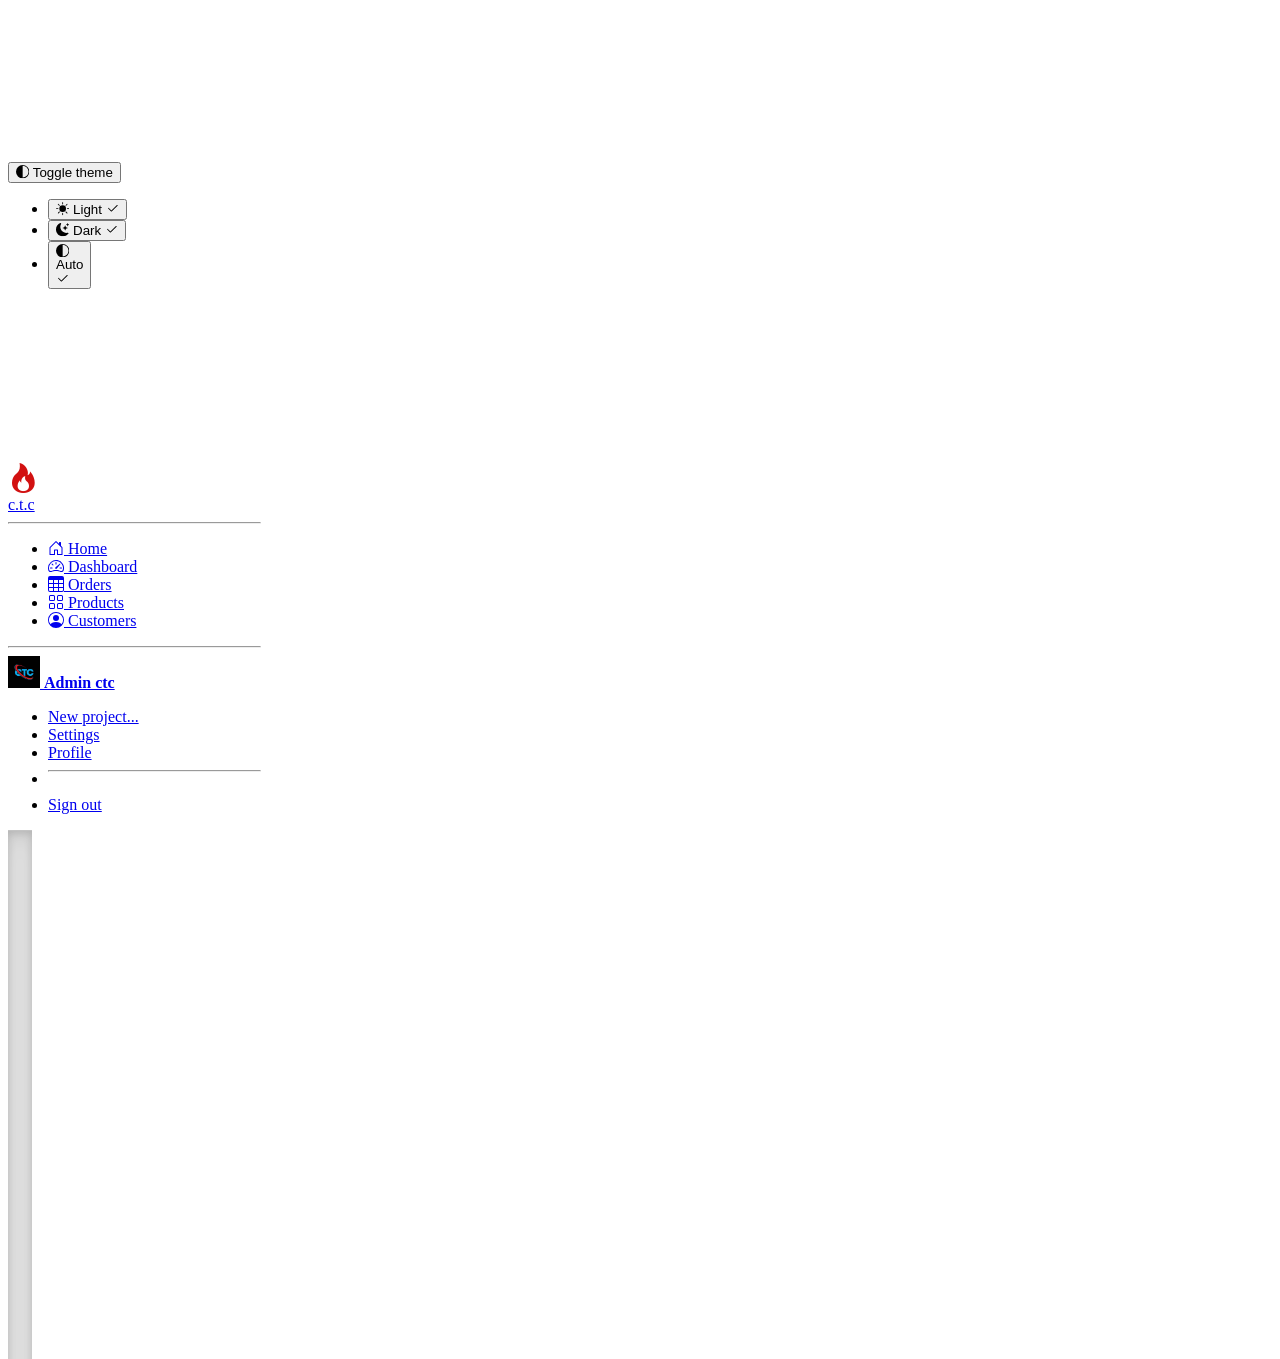
==== sidebars/index.html @ 6f4059ad "update" ====
<!doctype html>
<html lang="en" data-bs-theme="auto">
  <head>
    <meta charset="utf-8" />
    <meta name="viewport" content="width=device-width, initial-scale=1" />
    <meta name="description" content="" />
    <meta
      name="author"
      content="Mark Otto, Jacob Thornton, and Bootstrap contributors"
    />
    <meta name="generator" content="Astro v5.13.2" />
    <link
      rel="stylesheet"
      href="https://cdn.jsdelivr.net/npm/bootstrap-icons@1.13.1/font/bootstrap-icons.min.css"
    />
    <title>ctc motors</title>
    <link
      rel="canonical"
      href="https://getbootstrap.com/docs/5.3/examples/sidebars/"
    />
    <script src="/js/color-modes.js"></script>
    <link href="../css/bootstrap.min.css" rel="stylesheet" />
    <meta name="theme-color" content="#712cf9" />
    <link href="css/sidebars.css" rel="stylesheet" />
    <style>
      .bd-placeholder-img {
        font-size: 1.125rem;
        text-anchor: middle;
        -webkit-user-select: none;
        -moz-user-select: none;
        user-select: none;
      }
      @media (min-width: 768px) {
        .bd-placeholder-img-lg {
          font-size: 3.5rem;
        }
      }
      .b-example-divider {
        width: 100%;
        height: 3rem;
        background-color: #0000001a;
        border: solid rgba(0, 0, 0, 0.15);
        border-width: 1px 0;
        box-shadow:
          inset 0 0.5em 1.5em #0000001a,
          inset 0 0.125em 0.5em #00000026;
      }
      .b-example-vr {
        flex-shrink: 0;
        width: 1.5rem;
        height: 100vh;
      }
      .bi {
        vertical-align: -0.125em;
        fill: currentColor;
      }
      .nav-scroller {
        position: relative;
        z-index: 2;
        height: 2.75rem;
        overflow-y: hidden;
      }
      .nav-scroller .nav {
        display: flex;
        flex-wrap: nowrap;
        padding-bottom: 1rem;
        margin-top: -1px;
        overflow-x: auto;
        text-align: center;
        white-space: nowrap;
        -webkit-overflow-scrolling: touch;
      }
      .btn-bd-primary {
        --bd-violet-bg: #712cf9;
        --bd-violet-rgb: 112.520718, 44.062154, 249.437846;
        --bs-btn-font-weight: 600;
        --bs-btn-color: var(--bs-white);
        --bs-btn-bg: var(--bd-violet-bg);
        --bs-btn-border-color: var(--bd-violet-bg);
        --bs-btn-hover-color: var(--bs-white);
        --bs-btn-hover-bg: #6528e0;
        --bs-btn-hover-border-color: #6528e0;
        --bs-btn-focus-shadow-rgb: var(--bd-violet-rgb);
        --bs-btn-active-color: var(--bs-btn-hover-color);
        --bs-btn-active-bg: #5a23c8;
        --bs-btn-active-border-color: #5a23c8;
      }
      .bd-mode-toggle {
        z-index: 1500;
      }
      .bd-mode-toggle .bi {
        width: 1em;
        height: 1em;
      }
      .bd-mode-toggle .dropdown-menu .active .bi {
        display: block !important;
      }
    </style>
  </head>
  <body>
    <!-- / icone light dark / -->
    <svg xmlns="http://www.w3.org/2000/svg" class="d-none">
      <symbol id="check2" viewBox="0 0 16 16">
        <path
          d="M13.854 3.646a.5.5 0 0 1 0 .708l-7 7a.5.5 0 0 1-.708 0l-3.5-3.5a.5.5 0 1 1 .708-.708L6.5 10.293l6.646-6.647a.5.5 0 0 1 .708 0z"
        ></path>
      </symbol>
      <symbol id="circle-half" viewBox="0 0 16 16">
        <path
          d="M8 15A7 7 0 1 0 8 1v14zm0 1A8 8 0 1 1 8 0a8 8 0 0 1 0 16z"
        ></path>
      </symbol>
      <symbol id="moon-stars-fill" viewBox="0 0 16 16">
        <path
          d="M6 .278a.768.768 0 0 1 .08.858 7.208 7.208 0 0 0-.878 3.46c0 4.021 3.278 7.277 7.318 7.277.527 0 1.04-.055 1.533-.16a.787.787 0 0 1 .81.316.733.733 0 0 1-.031.893A8.349 8.349 0 0 1 8.344 16C3.734 16 0 12.286 0 7.71 0 4.266 2.114 1.312 5.124.06A.752.752 0 0 1 6 .278z"
        ></path>
        <path
          d="M10.794 3.148a.217.217 0 0 1 .412 0l.387 1.162c.173.518.579.924 1.097 1.097l1.162.387a.217.217 0 0 1 0 .412l-1.162.387a1.734 1.734 0 0 0-1.097 1.097l-.387 1.162a.217.217 0 0 1-.412 0l-.387-1.162A1.734 1.734 0 0 0 9.31 6.593l-1.162-.387a.217.217 0 0 1 0-.412l1.162-.387a1.734 1.734 0 0 0 1.097-1.097l.387-1.162zM13.863.099a.145.145 0 0 1 .274 0l.258.774c.115.346.386.617.732.732l.774.258a.145.145 0 0 1 0 .274l-.774.258a1.156 1.156 0 0 0-.732.732l-.258.774a.145.145 0 0 1-.274 0l-.258-.774a1.156 1.156 0 0 0-.732-.732l-.774-.258a.145.145 0 0 1 0-.274l.774-.258c.346-.115.617-.386.732-.732L13.863.1z"
        ></path>
      </symbol>
      <symbol id="sun-fill" viewBox="0 0 16 16">
        <path
          d="M8 12a4 4 0 1 0 0-8 4 4 0 0 0 0 8zM8 0a.5.5 0 0 1 .5.5v2a.5.5 0 0 1-1 0v-2A.5.5 0 0 1 8 0zm0 13a.5.5 0 0 1 .5.5v2a.5.5 0 0 1-1 0v-2A.5.5 0 0 1 8 13zm8-5a.5.5 0 0 1-.5.5h-2a.5.5 0 0 1 0-1h2a.5.5 0 0 1 .5.5zM3 8a.5.5 0 0 1-.5.5h-2a.5.5 0 0 1 0-1h2A.5.5 0 0 1 3 8zm10.657-5.657a.5.5 0 0 1 0 .707l-1.414 1.415a.5.5 0 1 1-.707-.708l1.414-1.414a.5.5 0 0 1 .707 0zm-9.193 9.193a.5.5 0 0 1 0 .707L3.05 13.657a.5.5 0 0 1-.707-.707l1.414-1.414a.5.5 0 0 1 .707 0zm9.193 2.121a.5.5 0 0 1-.707 0l-1.414-1.414a.5.5 0 0 1 .707-.707l1.414 1.414a.5.5 0 0 1 0 .707zM4.464 4.465a.5.5 0 0 1-.707 0L2.343 3.05a.5.5 0 1 1 .707-.707l1.414 1.414a.5.5 0 0 1 0 .708z"
        ></path>
      </symbol>
    </svg>
    <!-- ///////// -->

    <!-- / activation light and dark mood / -->
    <div
      class="dropdown position-fixed bottom-0 end-0 mb-3 me-3 bd-mode-toggle"
    >
      <button
        class="btn btn-bd-primary py-2 dropdown-toggle d-flex align-items-center"
        id="bd-theme"
        type="button"
        aria-expanded="false"
        data-bs-toggle="dropdown"
        aria-label="Toggle theme (auto)"
      >
        <svg class="bi my-1 theme-icon-active" aria-hidden="true">
          <use href="#circle-half"></use>
        </svg>
        <span class="visually-hidden" id="bd-theme-text">Toggle theme</span>
      </button>
      <ul
        class="dropdown-menu dropdown-menu-end shadow"
        aria-labelledby="bd-theme-text"
      >
        <li>
          <button
            type="button"
            class="dropdown-item d-flex align-items-center"
            data-bs-theme-value="light"
            aria-pressed="false"
          >
            <svg class="bi me-2 opacity-50" aria-hidden="true">
              <use href="#sun-fill"></use>
            </svg>
            Light
            <svg class="bi ms-auto d-none" aria-hidden="true">
              <use href="#check2"></use>
            </svg>
          </button>
        </li>
        <li>
          <button
            type="button"
            class="dropdown-item d-flex align-items-center"
            data-bs-theme-value="dark"
            aria-pressed="false"
          >
            <svg class="bi me-2 opacity-50" aria-hidden="true">
              <use href="#moon-stars-fill"></use>
            </svg>
            Dark
            <svg class="bi ms-auto d-none" aria-hidden="true">
              <use href="#check2"></use>
            </svg>
          </button>
        </li>
        <li>
          <button
            type="button"
            class="dropdown-item d-flex align-items-center active"
            data-bs-theme-value="auto"
            aria-pressed="true"
          >
            <svg class="bi me-2 opacity-50" aria-hidden="true">
              <use href="#circle-half"></use>
            </svg>
            Auto
            <svg class="bi ms-auto d-none" aria-hidden="true">
              <use href="#check2"></use>
            </svg>
          </button>
        </li>
      </ul>
    </div>
    <!-- ////////////////////////// -->

    <!-- / all icones sidbars / -->
    <svg xmlns="http://www.w3.org/2000/svg" class="d-none">
      <symbol id="bootstrap" viewBox="0 0 118 94">
        <title>Bootstrap</title>
        <path
          fill-rule="evenodd"
          clip-rule="evenodd"
          d="M24.509 0c-6.733 0-11.715 5.893-11.492 12.284.214 6.14-.064 14.092-2.066 20.577C8.943 39.365 5.547 43.485 0 44.014v5.972c5.547.529 8.943 4.649 10.951 11.153 2.002 6.485 2.28 14.437 2.066 20.577C12.794 88.106 17.776 94 24.51 94H93.5c6.733 0 11.714-5.893 11.491-12.284-.214-6.14.064-14.092 2.066-20.577 2.009-6.504 5.396-10.624 10.943-11.153v-5.972c-5.547-.529-8.934-4.649-10.943-11.153-2.002-6.484-2.28-14.437-2.066-20.577C105.214 5.894 100.233 0 93.5 0H24.508zM80 57.863C80 66.663 73.436 72 62.543 72H44a2 2 0 01-2-2V24a2 2 0 012-2h18.437c9.083 0 15.044 4.92 15.044 12.474 0 5.302-4.01 10.049-9.119 10.88v.277C75.317 46.394 80 51.21 80 57.863zM60.521 28.34H49.948v14.934h8.905c6.884 0 10.68-2.772 10.68-7.727 0-4.643-3.264-7.207-9.012-7.207zM49.948 49.2v16.458H60.91c7.167 0 10.964-2.876 10.964-8.281 0-5.406-3.903-8.178-11.425-8.178H49.948z"
        ></path>
      </symbol>
      <symbol id="home" viewBox="0 0 16 16">
        <path
          d="M8.354 1.146a.5.5 0 0 0-.708 0l-6 6A.5.5 0 0 0 1.5 7.5v7a.5.5 0 0 0 .5.5h4.5a.5.5 0 0 0 .5-.5v-4h2v4a.5.5 0 0 0 .5.5H14a.5.5 0 0 0 .5-.5v-7a.5.5 0 0 0-.146-.354L13 5.793V2.5a.5.5 0 0 0-.5-.5h-1a.5.5 0 0 0-.5.5v1.293L8.354 1.146zM2.5 14V7.707l5.5-5.5 5.5 5.5V14H10v-4a.5.5 0 0 0-.5-.5h-3a.5.5 0 0 0-.5.5v4H2.5z"
        ></path>
      </symbol>
      <symbol id="speedometer2" viewBox="0 0 16 16">
        <path
          d="M8 4a.5.5 0 0 1 .5.5V6a.5.5 0 0 1-1 0V4.5A.5.5 0 0 1 8 4zM3.732 5.732a.5.5 0 0 1 .707 0l.915.914a.5.5 0 1 1-.708.708l-.914-.915a.5.5 0 0 1 0-.707zM2 10a.5.5 0 0 1 .5-.5h1.586a.5.5 0 0 1 0 1H2.5A.5.5 0 0 1 2 10zm9.5 0a.5.5 0 0 1 .5-.5h1.5a.5.5 0 0 1 0 1H12a.5.5 0 0 1-.5-.5zm.754-4.246a.389.389 0 0 0-.527-.02L7.547 9.31a.91.91 0 1 0 1.302 1.258l3.434-4.297a.389.389 0 0 0-.029-.518z"
        ></path>
        <path
          fill-rule="evenodd"
          d="M0 10a8 8 0 1 1 15.547 2.661c-.442 1.253-1.845 1.602-2.932 1.25C11.309 13.488 9.475 13 8 13c-1.474 0-3.31.488-4.615.911-1.087.352-2.49.003-2.932-1.25A7.988 7.988 0 0 1 0 10zm8-7a7 7 0 0 0-6.603 9.329c.203.575.923.876 1.68.63C4.397 12.533 6.358 12 8 12s3.604.532 4.923.96c.757.245 1.477-.056 1.68-.631A7 7 0 0 0 8 3z"
        ></path>
      </symbol>
      <symbol id="table" viewBox="0 0 16 16">
        <path
          d="M0 2a2 2 0 0 1 2-2h12a2 2 0 0 1 2 2v12a2 2 0 0 1-2 2H2a2 2 0 0 1-2-2V2zm15 2h-4v3h4V4zm0 4h-4v3h4V8zm0 4h-4v3h3a1 1 0 0 0 1-1v-2zm-5 3v-3H6v3h4zm-5 0v-3H1v2a1 1 0 0 0 1 1h3zm-4-4h4V8H1v3zm0-4h4V4H1v3zm5-3v3h4V4H6zm4 4H6v3h4V8z"
        ></path>
      </symbol>
      <symbol id="people-circle" viewBox="0 0 16 16">
        <path d="M11 6a3 3 0 1 1-6 0 3 3 0 0 1 6 0z"></path>
        <path
          fill-rule="evenodd"
          d="M0 8a8 8 0 1 1 16 0A8 8 0 0 1 0 8zm8-7a7 7 0 0 0-5.468 11.37C3.242 11.226 4.805 10 8 10s4.757 1.225 5.468 2.37A7 7 0 0 0 8 1z"
        ></path>
      </symbol>
      <symbol id="grid" viewBox="0 0 16 16">
        <path
          d="M1 2.5A1.5 1.5 0 0 1 2.5 1h3A1.5 1.5 0 0 1 7 2.5v3A1.5 1.5 0 0 1 5.5 7h-3A1.5 1.5 0 0 1 1 5.5v-3zM2.5 2a.5.5 0 0 0-.5.5v3a.5.5 0 0 0 .5.5h3a.5.5 0 0 0 .5-.5v-3a.5.5 0 0 0-.5-.5h-3zm6.5.5A1.5 1.5 0 0 1 10.5 1h3A1.5 1.5 0 0 1 15 2.5v3A1.5 1.5 0 0 1 13.5 7h-3A1.5 1.5 0 0 1 9 5.5v-3zm1.5-.5a.5.5 0 0 0-.5.5v3a.5.5 0 0 0 .5.5h3a.5.5 0 0 0 .5-.5v-3a.5.5 0 0 0-.5-.5h-3zM1 10.5A1.5 1.5 0 0 1 2.5 9h3A1.5 1.5 0 0 1 7 10.5v3A1.5 1.5 0 0 1 5.5 15h-3A1.5 1.5 0 0 1 1 13.5v-3zm1.5-.5a.5.5 0 0 0-.5.5v3a.5.5 0 0 0 .5.5h3a.5.5 0 0 0 .5-.5v-3a.5.5 0 0 0-.5-.5h-3zm6.5.5A1.5 1.5 0 0 1 10.5 9h3a1.5 1.5 0 0 1 1.5 1.5v3a1.5 1.5 0 0 1-1.5 1.5h-3A1.5 1.5 0 0 1 9 13.5v-3zm1.5-.5a.5.5 0 0 0-.5.5v3a.5.5 0 0 0 .5.5h3a.5.5 0 0 0 .5-.5v-3a.5.5 0 0 0-.5-.5h-3z"
        ></path>
      </symbol>
    </svg>
    <!-- /////////////////// -->

    <main class="d-flex flex-nowrap">
      <!-- / final Sidebar/ -->
      <div
        class="d-flex flex-column flex-shrink-0 p-3 text-bg-dark"
        style="width: 20%"
      >
        <a
          href="/"
          class="d-flex align-items-center mb-3 mb-md-0 me-md-auto text-white text-decoration-none"
        >
          <div style="margin-right: 15px; font-size: 30px; color: #d21111">
            <i class="bi bi-fire"></i>
          </div>
          <span class="fs-1 fw-bolder">c.t.c</span>
        </a>
        <hr />
        <ul class="nav nav-pills flex-column mb-auto">
          <li class="nav-item">
            <a href="/" class="nav-link active" aria-current="page">
              <svg
                class="bi pe-none me-2"
                width="16"
                height="16"
                aria-hidden="true"
              >
                <use xlink:href="#home"></use>
              </svg>
              Home
            </a>
          </li>
          <li>
            <a href="#" class="nav-link text-white">
              <svg
                class="bi pe-none me-2"
                width="16"
                height="16"
                aria-hidden="true"
              >
                <use xlink:href="#speedometer2"></use>
              </svg>
              Dashboard
            </a>
          </li>
          <li>
            <a href="#" class="nav-link text-white">
              <svg
                class="bi pe-none me-2"
                width="16"
                height="16"
                aria-hidden="true"
              >
                <use xlink:href="#table"></use>
              </svg>
              Orders
            </a>
          </li>
          <li>
            <a href="products.html" class="nav-link text-white">
              <svg
                class="bi pe-none me-2"
                width="16"
                height="16"
                aria-hidden="true"
              >
                <use xlink:href="#grid"></use>
              </svg>
              Products
            </a>
          </li>
          <li>
            <a href="#" class="nav-link text-white">
              <svg
                class="bi pe-none me-2"
                width="16"
                height="16"
                aria-hidden="true"
              >
                <use xlink:href="#people-circle"></use>
              </svg>
              Customers
            </a>
          </li>
        </ul>
        <hr />
        <div class="dropdown">
          <a
            href="#"
            class="d-flex align-items-center text-white text-decoration-none dropdown-toggle"
            data-bs-toggle="dropdown"
            aria-expanded="false"
          >
            <img
              src="logo.jpg"
              alt=""
              width="32"
              height="32"
              class="rounded-circle me-2"
            />
            <strong>Admin ctc </strong>
          </a>
          <ul class="dropdown-menu dropdown-menu-dark text-small shadow">
            <li><a class="dropdown-item" href="#">New project...</a></li>
            <li><a class="dropdown-item" href="#">Settings</a></li>
            <li><a class="dropdown-item" href="#">Profile</a></li>
            <li><hr class="dropdown-divider" /></li>
            <li><a class="dropdown-item" href="#">Sign out</a></li>
          </ul>
        </div>
      </div>
      <div class="b-example-divider b-example-vr"></div>
      <!-- //////////////// -->

      <div style="width: 80%">
        <!-- /navbar/ -->

        <nav class="navbar bg-body-tertiary">
          <div
            class="container-fluid justify-content-center justify-content-md-between flex-column flex-md-row"
          >
            <a class="navbar-brand fw-bolder fs-2 text-uppercase fw-bold" >C.T.C</a>
            <form class="d-flex" role="search">
              <input
                class="form-control me-2"
                type="search"
                placeholder="Search"
                aria-label="Search"
              />
              <button class="btn btn-outline-success" type="submit">
                Search
              </button>
              <button class="ms-3 btn btn-outline-warning"><i class="bi bi-bell-fill"></i></button>
            </form>
          </div>
        </nav>
        <!-- /table -->
        <table
          style="width: 98%"
          class="table table-bordered table-striped mt-5 mx-auto text-center"
        >
          <thead>
            <tr>
              <th scope="col">#</th>
              <th scope="col">FULL NAME</th>
              <th scope="col">GENDER</th>
              <th scope="col">COUNTRY</th>
              <th scope="col">AGE</th>
              <th scope="col">LAST UPDATED</th>
              <th scope="col">ACTIONS</th>
            </tr>
          </thead>
          <tbody>
            <tr>
              <td scope="row">1</td>
              <td>test1</td>
              <td>test2</td>
              <td>test3</td>
              <td>test4</td>
              <td>test5</td>
              <td>
                <a
                  data-bs-toggle="tooltip "
                  data-bs-title="View user"
                  data-bs-placement="bottom"
                  class="btn btn-primary btn-sm"
                  href=""
                  ><i class="bi bi-eye"></i
                ></a>

                <a
                  data-bs-toggle="tooltip"
                  data-bs-title="edit page"
                  data-bs-placement="bottom"
                  class="btn btn btn-success btn-sm"
                  href=""
                  ><i class="bi bi-pencil"></i
                ></a>

                <a
                  data-bs-toggle="tooltip"
                  data-bs-title="delete user"
                  data-bs-placement="bottom"
                  class="btn btn-danger btn-sm"
                  href=""
                  ><i class="bi bi-trash"></i
                ></a>
              </td>
            </tr>
          </tbody>
        </table>
        <!-- //////// -->
      </div>
    </main>

    <script src="./js/bootstrap.bundle.min.js" class="astro-vvvwv3sm"></script>
    <script src="js/sidebars.js" class="astro-vvvwv3sm"></script>
  </body>
</html>
---- sidebars/css/sidebars.css ----
body {
  min-height: 100vh;
  min-height: -webkit-fill-available;
}

html {
  height: -webkit-fill-available;
}

main {
  height: 100vh;
  height: -webkit-fill-available;
  max-height: 100vh;
  overflow-x: auto;
  overflow-y: hidden;
}

.dropdown-toggle { outline: 0; }

.btn-toggle {
  padding: .25rem .5rem;
  font-weight: 600;
  color: var(--bs-emphasis-color);
  background-color: transparent;
}
.btn-toggle:hover,
.btn-toggle:focus {
  color: rgba(var(--bs-emphasis-color-rgb), .85);
  background-color: var(--bs-tertiary-bg);
}

.btn-toggle::before {
  width: 1.25em;
  line-height: 0;
  content: url("data:image/svg+xml,%3csvg xmlns='http://www.w3.org/2000/svg' width='16' height='16' viewBox='0 0 16 16'%3e%3cpath fill='none' stroke='rgba%280,0,0,.5%29' stroke-linecap='round' stroke-linejoin='round' stroke-width='2' d='M5 14l6-6-6-6'/%3e%3c/svg%3e");
  transition: transform .35s ease;
  transform-origin: .5em 50%;
}

[data-bs-theme="dark"] .btn-toggle::before {
  content: url("data:image/svg+xml,%3csvg xmlns='http://www.w3.org/2000/svg' width='16' height='16' viewBox='0 0 16 16'%3e%3cpath fill='none' stroke='rgba%28255,255,255,.5%29' stroke-linecap='round' stroke-linejoin='round' stroke-width='2' d='M5 14l6-6-6-6'/%3e%3c/svg%3e");
}

.btn-toggle[aria-expanded="true"] {
  color: rgba(var(--bs-emphasis-color-rgb), .85);
}
.btn-toggle[aria-expanded="true"]::before {
  transform: rotate(90deg);
}

.btn-toggle-nav a {
  padding: .1875rem .5rem;
  margin-top: .125rem;
  margin-left: 1.25rem;
}
.btn-toggle-nav a:hover,
.btn-toggle-nav a:focus {
  background-color: var(--bs-tertiary-bg);
}

.scrollarea {
  overflow-y: auto;
}
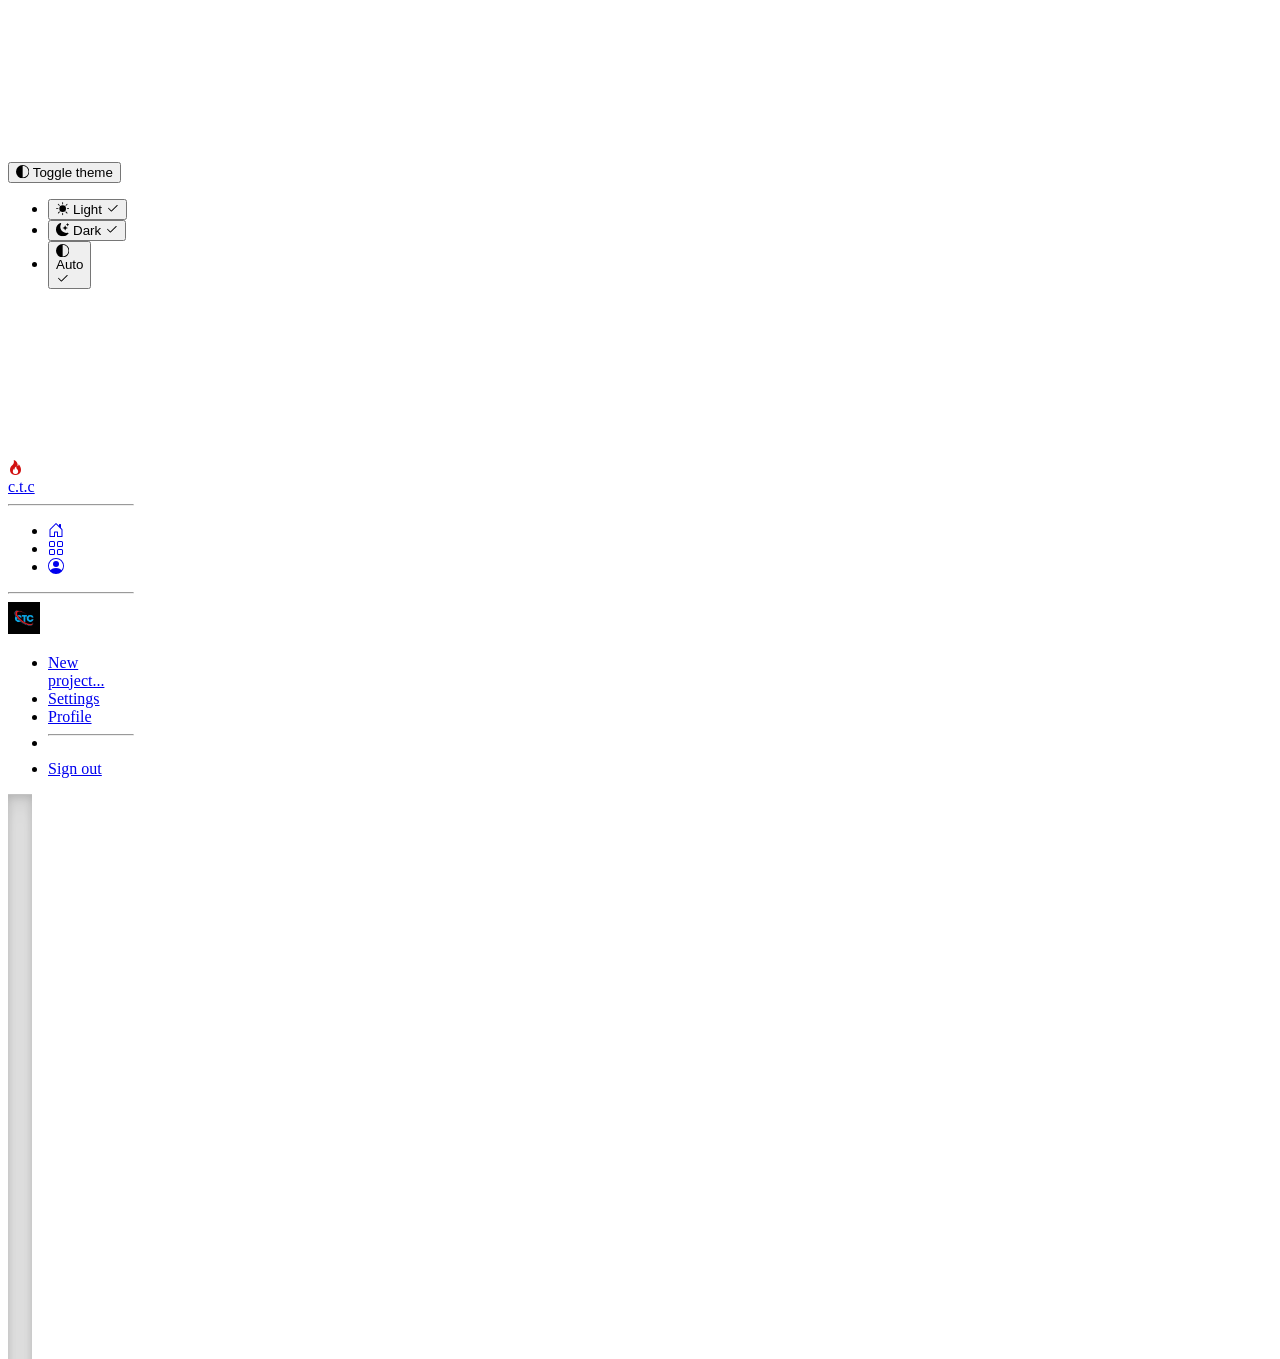
==== commit 200b002a: "update" ====
--- a/sidebars/index.html
+++ b/sidebars/index.html
@@ -13,11 +13,13 @@
       rel="stylesheet"
       href="https://cdn.jsdelivr.net/npm/bootstrap-icons@1.13.1/font/bootstrap-icons.min.css"
     />
+    
     <title>ctc motors</title>
     <link
       rel="canonical"
       href="https://getbootstrap.com/docs/5.3/examples/sidebars/"
     />
+    
     <script src="/js/color-modes.js"></script>
     <link href="../css/bootstrap.min.css" rel="stylesheet" />
     <meta name="theme-color" content="#712cf9" />
@@ -94,6 +96,9 @@
       }
       .bd-mode-toggle .dropdown-menu .active .bi {
         display: block !important;
+      }
+      .small-sidebar{
+        width:30%;
       }
     </style>
   </head>
@@ -247,21 +252,21 @@
       <!-- / final Sidebar/ -->
       <div
         class="d-flex flex-column flex-shrink-0 p-3 text-bg-dark"
-        style="width: 20%"
+        style="width:10%" id="sidebarId"
       >
         <a
           href="/"
           class="d-flex align-items-center mb-3 mb-md-0 me-md-auto text-white text-decoration-none"
         >
-          <div style="margin-right: 15px; font-size: 30px; color: #d21111">
+          <div style="margin-right: 15px; font-size: 15px; color: #d21111">
             <i class="bi bi-fire"></i>
           </div>
-          <span class="fs-1 fw-bolder">c.t.c</span>
+          <span class="fs-5 fw-bolder">c.t.c</span>
         </a>
         <hr />
         <ul class="nav nav-pills flex-column mb-auto">
           <li class="nav-item">
-            <a href="/" class="nav-link active" aria-current="page">
+            <a href="/" class="nav-link  active"  aria-current="page">
               <svg
                 class="bi pe-none me-2"
                 width="16"
@@ -270,35 +275,11 @@
               >
                 <use xlink:href="#home"></use>
               </svg>
-              Home
+              <span style="display: none; ">Home</span> 
             </a>
           </li>
-          <li>
-            <a href="#" class="nav-link text-white">
-              <svg
-                class="bi pe-none me-2"
-                width="16"
-                height="16"
-                aria-hidden="true"
-              >
-                <use xlink:href="#speedometer2"></use>
-              </svg>
-              Dashboard
-            </a>
-          </li>
-          <li>
-            <a href="#" class="nav-link text-white">
-              <svg
-                class="bi pe-none me-2"
-                width="16"
-                height="16"
-                aria-hidden="true"
-              >
-                <use xlink:href="#table"></use>
-              </svg>
-              Orders
-            </a>
-          </li>
+         
+           
           <li>
             <a href="products.html" class="nav-link text-white">
               <svg
@@ -309,11 +290,11 @@
               >
                 <use xlink:href="#grid"></use>
               </svg>
-              Products
+             <span style="display: none;"> Products</span>
             </a>
           </li>
           <li>
-            <a href="#" class="nav-link text-white">
+            <a href="customers.html" class="nav-link text-white">
               <svg
                 class="bi pe-none me-2"
                 width="16"
@@ -322,7 +303,7 @@
               >
                 <use xlink:href="#people-circle"></use>
               </svg>
-              Customers
+              <span style="display: none;">Customers</span>
             </a>
           </li>
         </ul>
@@ -341,7 +322,7 @@
               height="32"
               class="rounded-circle me-2"
             />
-            <strong>Admin ctc </strong>
+            <strong style="display: none;">Admin ctc </strong>
           </a>
           <ul class="dropdown-menu dropdown-menu-dark text-small shadow">
             <li><a class="dropdown-item" href="#">New project...</a></li>
@@ -355,10 +336,13 @@
       <div class="b-example-divider b-example-vr"></div>
       <!-- //////////////// -->
 
-      <div style="width: 80%">
+      <div style="width: 90%">
         <!-- /navbar/ -->
 
         <nav class="navbar bg-body-tertiary">
+           <button class="btn" onclick="toggleSidebar()">
+                <i class="bi bi-list"></i>
+              </button>
           <div
             class="container-fluid justify-content-center justify-content-md-between flex-column flex-md-row"
           >
@@ -402,41 +386,85 @@
               <td>test4</td>
               <td>test5</td>
               <td>
-                <a
-                  data-bs-toggle="tooltip "
+                  <a
+                  data-bs-toggle="tooltip"
                   data-bs-title="View user"
                   data-bs-placement="bottom"
                   class="btn btn-primary btn-sm"
                   href=""
                   ><i class="bi bi-eye"></i
                 ></a>
-
+              
                 <a
                   data-bs-toggle="tooltip"
                   data-bs-title="edit page"
                   data-bs-placement="bottom"
-                  class="btn btn btn-success btn-sm"
-                  href=""
+                  class="btn btn-success btn-sm"
+                  href="add customers.html"
                   ><i class="bi bi-pencil"></i
                 ></a>
 
-                <a
-                  data-bs-toggle="tooltip"
-                  data-bs-title="delete user"
-                  data-bs-placement="bottom"
-                  class="btn btn-danger btn-sm"
-                  href=""
-                  ><i class="bi bi-trash"></i
-                ></a>
+<!-- ************************************************************************ -->
+                <button type="button" data-bs-toggle="modal"
+                  ta-bs-target="#exampleModal" data-bs-toggle="tooltip"
+                    data-bs-title="delete user"
+                    data-bs-placement="bottom"
+                    class="btn btn-danger btn-sm" >
+                    <i class="bi bi-trash"></i>
+                </button> 
+<!-- ************************************************************************ -->
               </td>
             </tr>
           </tbody>
         </table>
         <!-- //////// -->
+
+         <!-- Modal -->
+    <div
+      class="modal fade"
+      id="exampleModal"
+      tabindex="-1"
+      aria-labelledby="exampleModalLabel"
+      aria-hidden="true"
+    >
+      <div class="modal-dialog">
+        <div class="modal-content">
+          <div class="modal-header">
+            <h1 class="modal-title fs-5" id="exampleModalLabel">Delete user</h1>
+            <button
+              type="button"
+              class="btn-close"
+              data-bs-dismiss="modal"
+              aria-label="Close"
+            ></button>
+          </div>
+          <div class="modal-body">
+           verify thid deletion❗
+          </div>
+          <div class="modal-footer">
+            <button
+              type="button"
+              class="btn btn-secondary"
+              data-bs-dismiss="modal"
+            >
+              Close
+            </button>
+            <button type="button" class="btn btn-danger">Delete</button>
+          </div>
+        </div>
+      </div>
+    </div>
+    <!-- //////////// -->
+
+        
       </div>
     </main>
 
     <script src="./js/bootstrap.bundle.min.js" class="astro-vvvwv3sm"></script>
     <script src="js/sidebars.js" class="astro-vvvwv3sm"></script>
+    <script>
+      function toggleSidebar () {sidebarId.classList.toggle("small-sidebar");}
+        
+    </script>
   </body>
-</html>
+</html>
